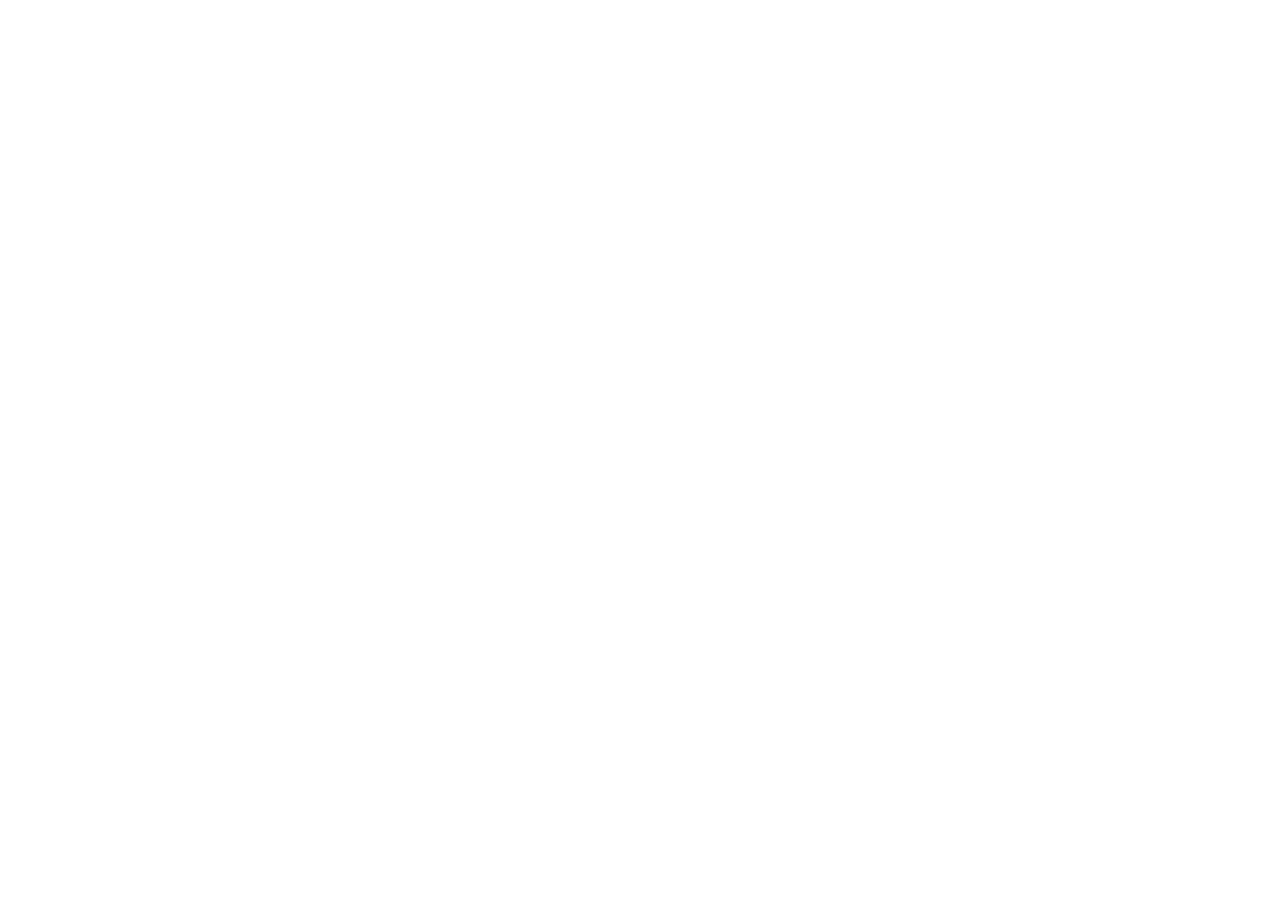
==== index.html @ 30307330 "framework" ====
<!DOCTYPE html>
<html lang="en">
  <head>
    <meta charset="UTF-8" />
    <meta name="viewport" content="width=device-width, initial-scale=1.0" />
    <title>Javascript Course Assignment</title>
    <link href="css/style.css" rel="stylesheet" />
    <link rel="icon" href="data:;base64,=" />
  </head>
  <body>
    <script src="js/index.js"></script>
  </body>
</html>
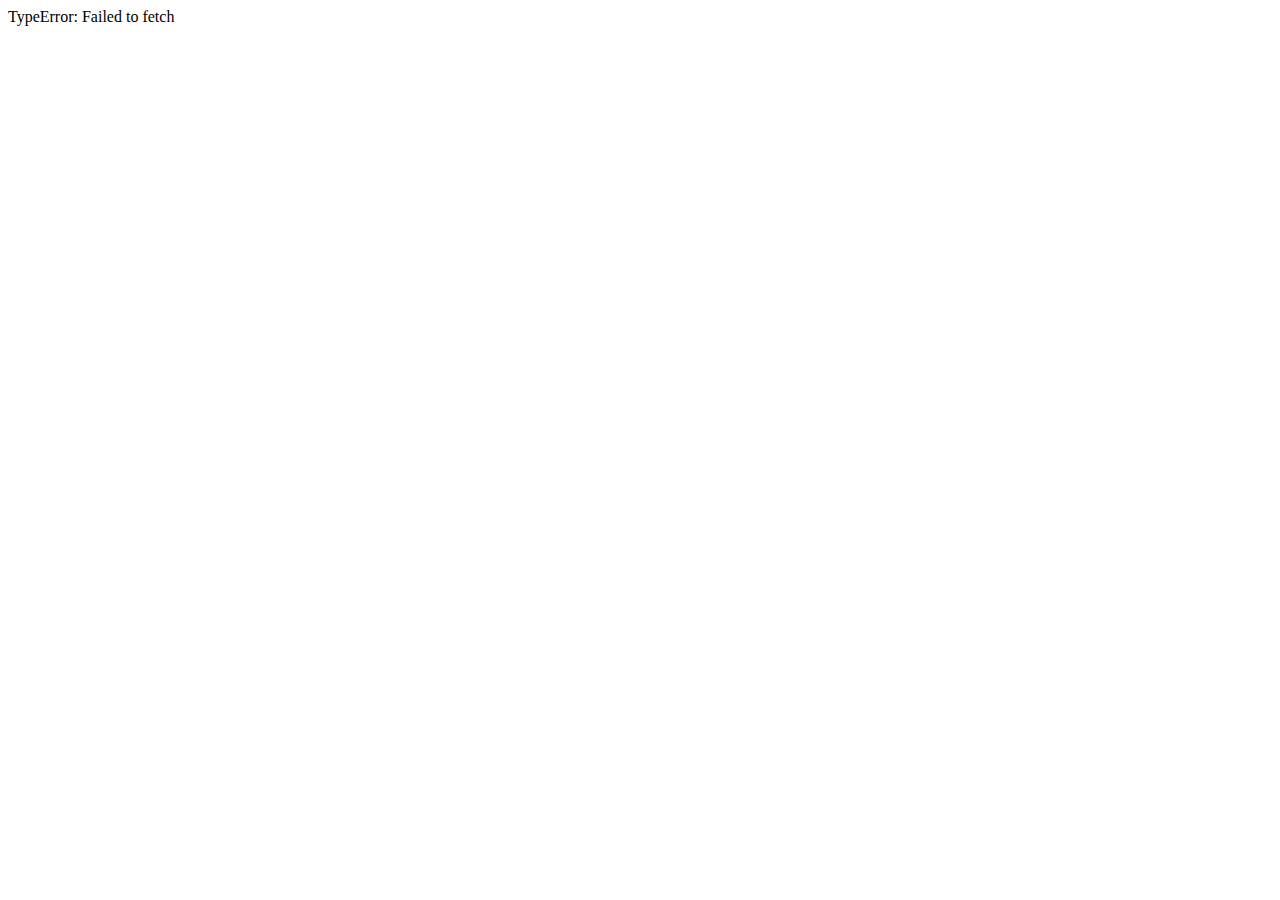
==== commit 77e22a38: "added javascript to index & details" ====
--- a/index.html
+++ b/index.html
@@ -4,10 +4,13 @@
     <meta charset="UTF-8" />
     <meta name="viewport" content="width=device-width, initial-scale=1.0" />
     <title>Javascript Course Assignment</title>
-    <link href="css/style.css" rel="stylesheet" />
+    <link href="css/styles.css" rel="stylesheet" />
     <link rel="icon" href="data:;base64,=" />
   </head>
   <body>
+    <main class="container">
+      <div class="loading"></div>
+    </main>
     <script src="js/index.js"></script>
   </body>
 </html>
